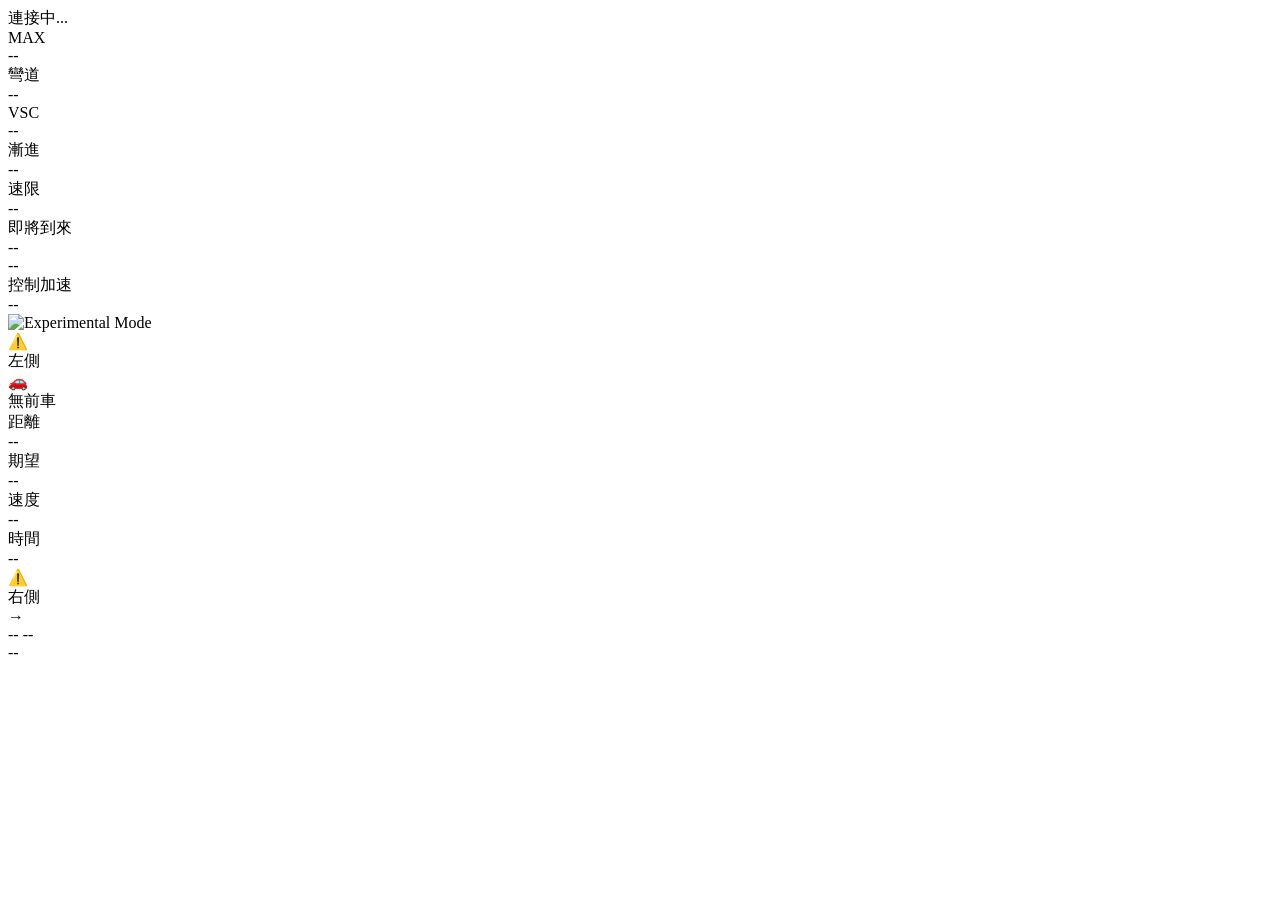
==== tools/simple_dash/static/index.html @ 24d6a060 "update" ====
<!DOCTYPE html>
<html lang="zh-TW">
<head>
  <meta charset="UTF-8">
  <meta name="viewport" content="width=device-width, initial-scale=1.0, maximum-scale=1.0, user-scalable=no, viewport-fit=cover">
  <meta name="mobile-web-app-capable" content="yes">
  <meta name="apple-mobile-web-app-capable" content="yes">
  <meta name="apple-mobile-web-app-status-bar-style" content="black-translucent">
  <title>FrogPilot Dashboard</title>
  <link rel="stylesheet" href="/static/css/style.css">
  <link rel="manifest" href="/static/manifest.json">
  <link rel="apple-touch-icon" href="/static/icon-192.png">
  <meta name="theme-color" content="#000000">
</head>
<body>
  <div id="dashboard">

    <!-- 頂部中央: 連接狀態 -->
    <div id="top-center-status" class="hidden">
      <div id="connection-status" class="connection-badge connecting">
        <span id="status-text">連接中...</span>
      </div>
    </div>

    <!-- 中央上方: MAX + 彎道 + VSC + 漸進 (並排，最低值會有動畫標示) -->
    <div id="center-top-speeds">
      <div id="max-speed-card" class="card">
        <div class="label-small">MAX</div>
        <div id="max-speed-value" class="value-large">--</div>
      </div>

      <div id="csc-card" class="card">
        <div class="label-small">彎道</div>
        <div id="csc-speed" class="value-large">--</div>
      </div>

      <div id="vsc-card" class="card">
        <div class="label-small">VSC</div>
        <div id="vsc-speed" class="value-large">--</div>
      </div>

      <div id="progressive-card" class="card">
        <div class="label-small">漸進</div>
        <div id="progressive-speed" class="value-large">--</div>
      </div>
    </div>

    <!-- 左側控制區: 速限 + 即將到來 + 控制加速 (平均分配) -->
    <div id="top-left-controls">
      <div id="speed-limit-card" class="card">
        <div class="label-small">速限</div>
        <div id="speed-limit-value" class="value-medium">--</div>
      </div>

      <!-- 即將到來的速限 -->
      <div id="upcoming-limit-card" class="card">
        <div class="label-small">即將到來</div>
        <div id="upcoming-value" class="value-medium">--</div>
        <div id="upcoming-distance" class="label-tiny">--</div>
      </div>

      <!-- 控制加速 (actuatorsOutput.accel) -->
      <div id="control-accel-card" class="card">
        <div class="label-small">控制加速</div>
        <div id="control-accel-value" class="value-medium neutral">--</div>
      </div>
    </div>

    <!-- 右下角: EXPERIMENTAL MODE -->
    <div id="bottom-right-experimental">
      <!-- EXPERIMENTAL MODE 圖示 -->
      <div id="experimental-card" class="card experimental-icon-card">
        <img id="experimental-icon" src="/static/assets/img_experimental_white.svg" alt="Experimental Mode" />
      </div>
    </div>

    <!-- 中央: 前車資訊卡片 (主要顯示) -->
    <div id="center-lead-info">
      <!-- 左側盲點警示 -->
      <div id="left-blindspot" class="blindspot-indicator hidden">
        <div class="blindspot-icon">⚠️</div>
        <div class="blindspot-label">左側</div>
      </div>

      <div id="lead-card" class="card lead-info-card">

        <!-- 無前車狀態 -->
        <div id="no-lead-state">
          <div class="no-lead-icon">🚗</div>
          <div class="no-lead-text">無前車</div>
        </div>

        <!-- 有前車狀態 -->
        <div id="has-lead-state" class="hidden">
          <!-- 4個資訊水平排列，手機時自動換行 -->
          <div class="info-row-flex">
            <div class="info-col">
              <div class="info-label">距離</div>
              <div id="lead-distance" class="info-value-medium">--</div>
            </div>
            <div class="info-col">
              <div class="info-label">期望</div>
              <div id="desired-distance" class="info-value-medium">--</div>
            </div>
            <div class="info-col">
              <div class="info-label">速度</div>
              <div id="lead-speed" class="info-value-medium">--</div>
            </div>
            <div class="info-col">
              <div class="info-label">時間</div>
              <div id="follow-time" class="info-value-medium">--</div>
            </div>
          </div>
        </div>
      </div>

      <!-- 右側盲點警示 -->
      <div id="right-blindspot" class="blindspot-indicator hidden">
        <div class="blindspot-icon">⚠️</div>
        <div class="blindspot-label">右側</div>
      </div>
    </div>

    <!-- 底部中央: 導航指示 + 道路名稱 (水平並排，貼底) -->
    <div id="bottom-center-road">
      <!-- 導航指示卡片 (來自 NavBridge) -->
      <div id="nav-instruction-card" class="card nav-card hidden">
        <div class="nav-content">
          <div id="nav-icon" class="nav-icon">→</div>
          <div class="nav-info">
            <div class="nav-main-row">
              <span id="nav-distance" class="nav-distance">--</span>
              <span id="nav-instruction" class="nav-instruction">--</span>
            </div>
            <!-- 導航中的道路名稱 -->
            <div id="nav-road-name" class="nav-road-name"></div>
          </div>
        </div>
      </div>
      <!-- 道路名稱卡片 (固定顯示) -->
      <div id="road-name-card" class="card">
        <div id="road-name-text">--</div>
      </div>
    </div>

  </div>

  <!-- Wake Lock 防止休眠 -->
  <script>
    if ('wakeLock' in navigator) {
      let wakeLock = null;
      const requestWakeLock = async () => {
        try {
          wakeLock = await navigator.wakeLock.request('screen');
          console.log('Wake Lock activated');
        } catch (err) {
          console.error('Wake Lock error:', err);
        }
      };
      requestWakeLock();

      // 重新取得 (切換 app 時會失效)
      document.addEventListener('visibilitychange', () => {
        if (wakeLock !== null && document.visibilityState === 'visible') {
          requestWakeLock();
        }
      });
    }

    // 隱藏地址欄
    window.addEventListener('load', () => {
      setTimeout(() => window.scrollTo(0, 1), 100);
    });
  </script>

  <!-- 載入模組 -->
  <script src="/static/js/webrtc.js" type="module"></script>
  <script src="/static/js/dashboard.js" type="module"></script>
  <script src="/static/js/navigation.js" type="module"></script>
  <script src="/static/js/main.js" type="module"></script>
</body>
</html>
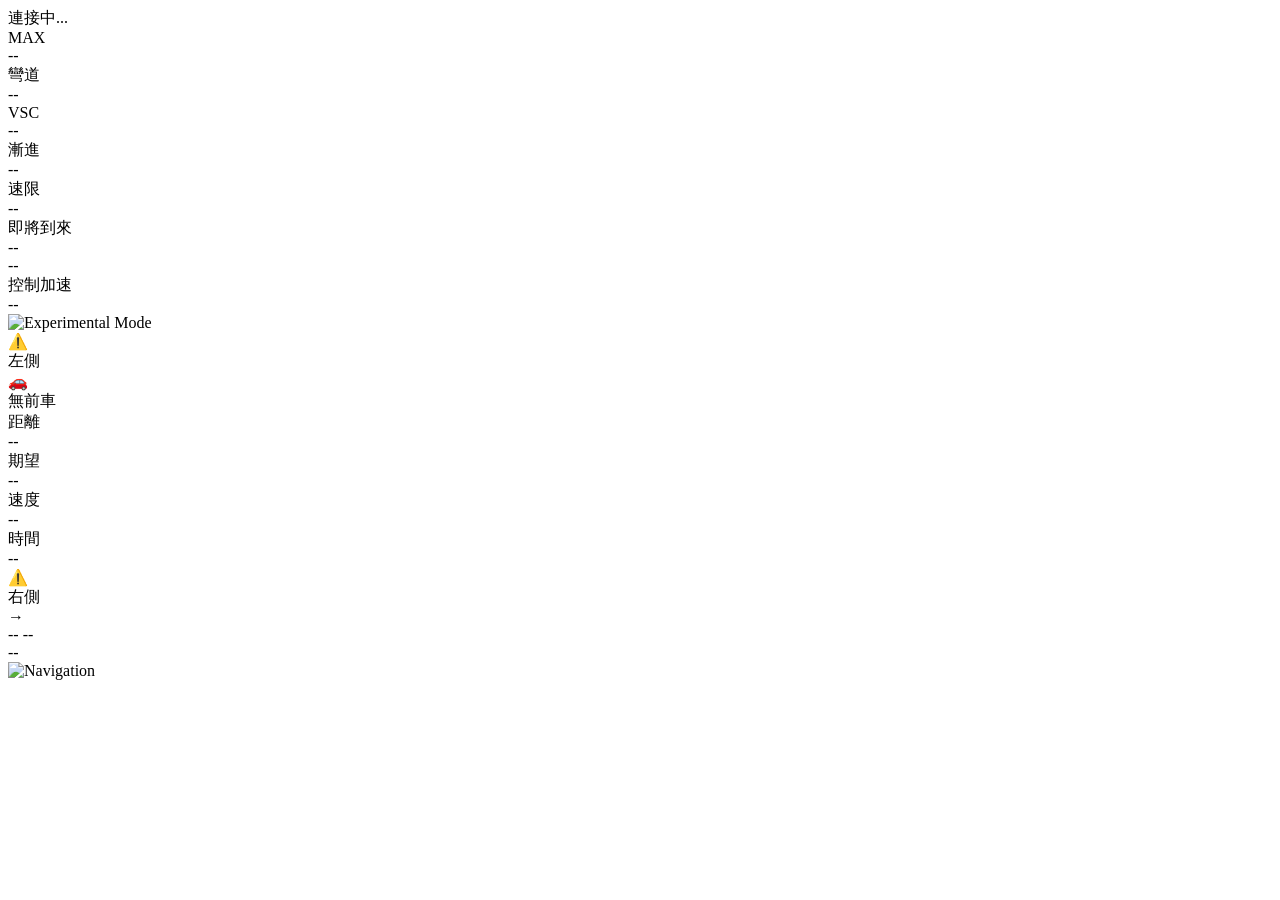
==== commit 17ba5b7d: "update" ====
--- a/tools/simple_dash/static/index.html
+++ b/tools/simple_dash/static/index.html
@@ -45,7 +45,7 @@
       </div>
     </div>
 
-    <!-- 左側控制區: 速限 + 即將到來 + 控制加速 (平均分配) -->
+    <!-- 左側控制區: 速限 + 即將到來 (平均分配) -->
     <div id="top-left-controls">
       <div id="speed-limit-card" class="card">
         <div class="label-small">速限</div>
@@ -58,16 +58,16 @@
         <div id="upcoming-value" class="value-medium">--</div>
         <div id="upcoming-distance" class="label-tiny">--</div>
       </div>
+    </div>
 
+    <!-- 右側控制區: 控制加速 + EXPERIMENTAL MODE (與前車卡片底部齊平) -->
+    <div id="top-right-controls">
       <!-- 控制加速 (actuatorsOutput.accel) -->
       <div id="control-accel-card" class="card">
         <div class="label-small">控制加速</div>
         <div id="control-accel-value" class="value-medium neutral">--</div>
       </div>
-    </div>
 
-    <!-- 右下角: EXPERIMENTAL MODE -->
-    <div id="bottom-right-experimental">
       <!-- EXPERIMENTAL MODE 圖示 -->
       <div id="experimental-card" class="card experimental-icon-card">
         <img id="experimental-icon" src="/static/assets/img_experimental_white.svg" alt="Experimental Mode" />
@@ -121,8 +121,8 @@
       </div>
     </div>
 
-    <!-- 底部中央: 導航指示 + 道路名稱 (水平並排，貼底) -->
-    <div id="bottom-center-road">
+    <!-- 前車下方: 導航資訊列 (全寬，與左右側卡片齊平) -->
+    <div id="nav-row">
       <!-- 導航指示卡片 (來自 NavBridge) -->
       <div id="nav-instruction-card" class="card nav-card hidden">
         <div class="nav-content">
@@ -134,6 +134,11 @@
             </div>
             <!-- 導航中的道路名稱 -->
             <div id="nav-road-name" class="nav-road-name"></div>
+            <!-- 行程資訊 (剩餘距離/時間/ETA) -->
+            <div class="nav-trip-row">
+              <span id="nav-remaining" class="nav-remaining"></span>
+              <span id="nav-eta" class="nav-eta"></span>
+            </div>
           </div>
         </div>
       </div>
@@ -141,6 +146,11 @@
       <div id="road-name-card" class="card">
         <div id="road-name-text">--</div>
       </div>
+    </div>
+
+    <!-- 底部全寬導航動畫條 -->
+    <div id="bottom-navigation-bar">
+      <img id="nav-standby-gif" src="/static/assets/navstandby2.gif" alt="Navigation" />
     </div>
 
   </div>
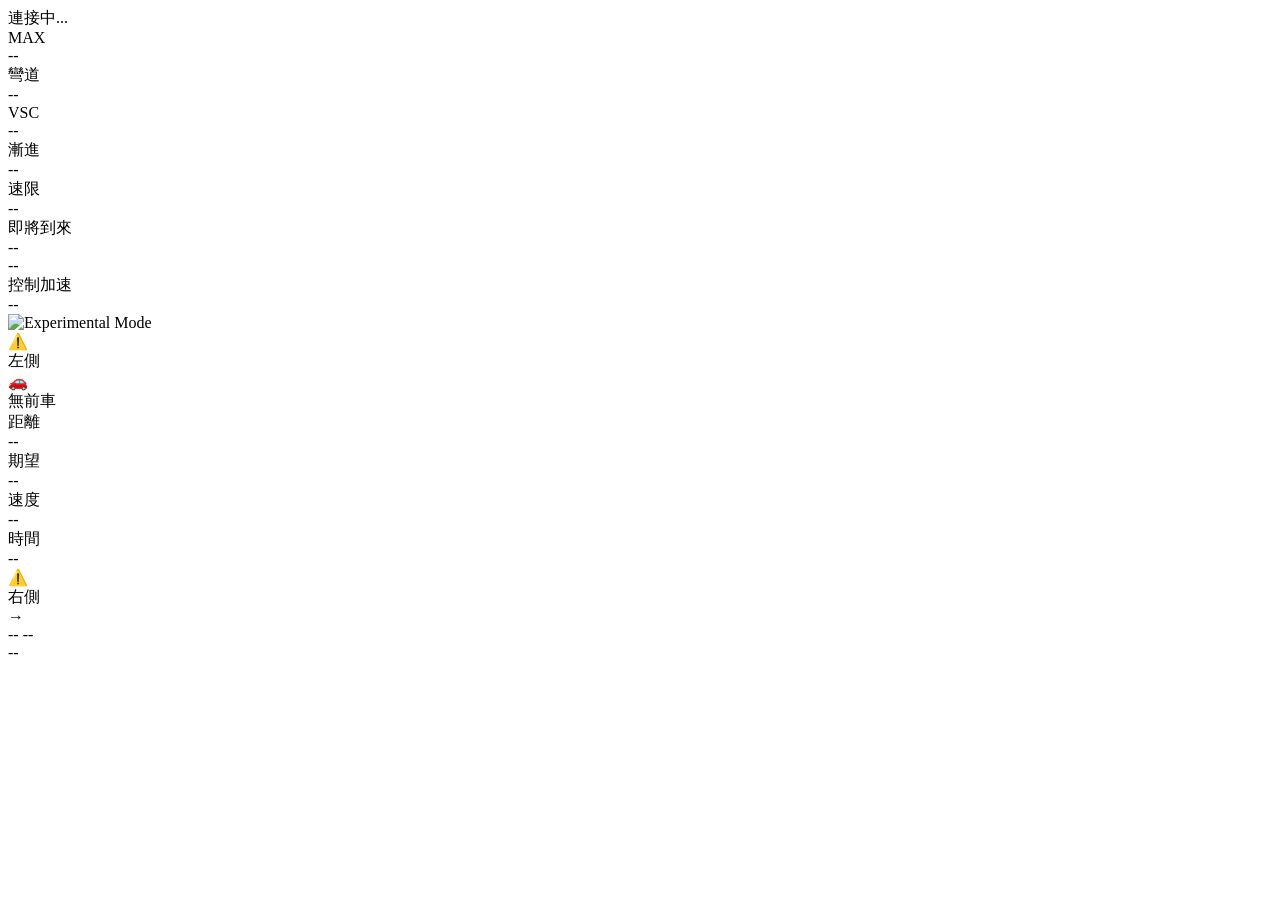
==== commit 4b18f7fc: "update" ====
--- a/tools/simple_dash/static/index.html
+++ b/tools/simple_dash/static/index.html
@@ -148,11 +148,6 @@
       </div>
     </div>
 
-    <!-- 底部全寬導航動畫條 -->
-    <div id="bottom-navigation-bar">
-      <img id="nav-standby-gif" src="/static/assets/navstandby2.gif" alt="Navigation" />
-    </div>
-
   </div>
 
   <!-- Wake Lock 防止休眠 -->
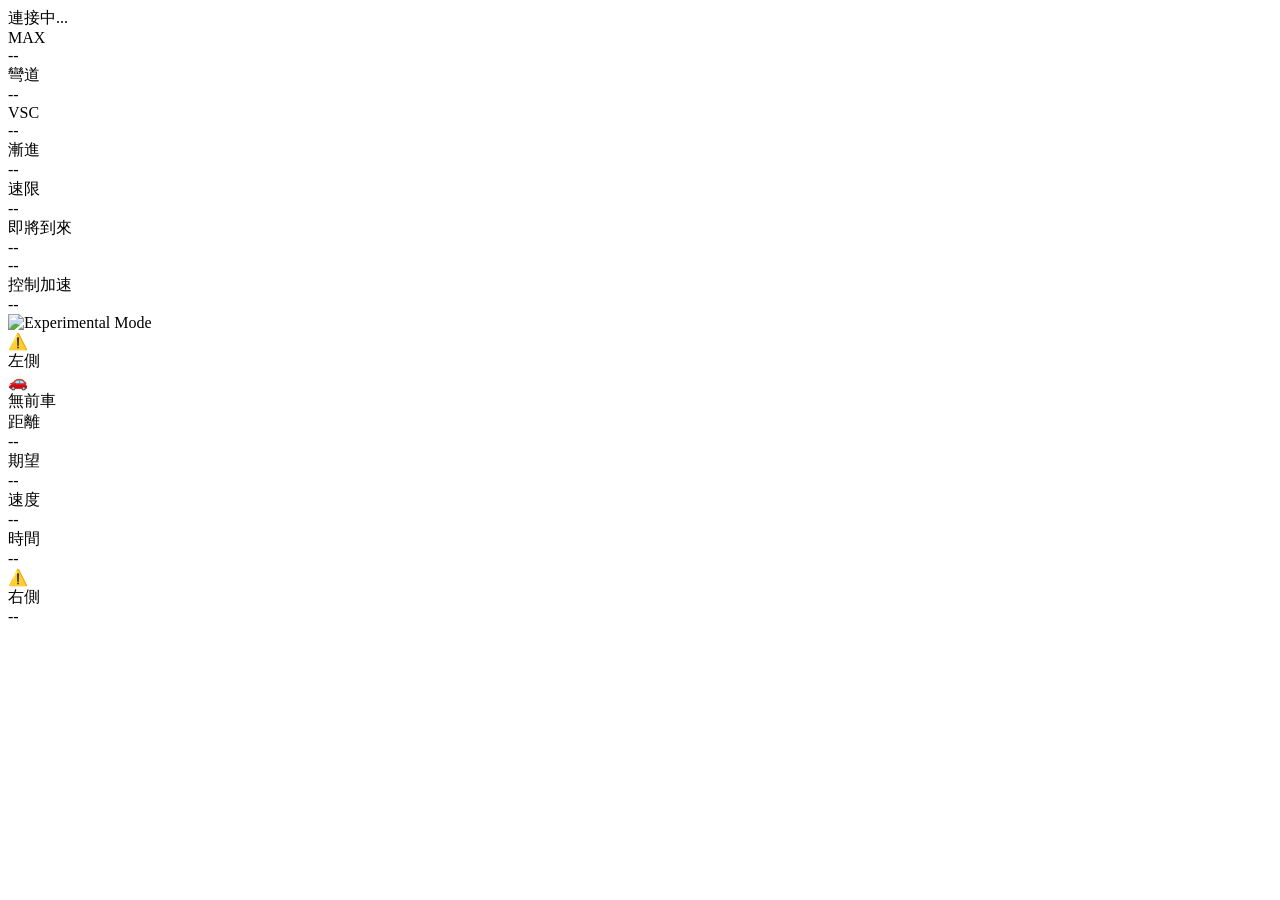
==== commit cfcf4a28: "update" ====
--- a/tools/simple_dash/static/index.html
+++ b/tools/simple_dash/static/index.html
@@ -123,24 +123,9 @@
 
     <!-- 前車下方: 導航資訊列 (全寬，與左右側卡片齊平) -->
     <div id="nav-row">
-      <!-- 導航指示卡片 (來自 NavBridge) -->
-      <div id="nav-instruction-card" class="card nav-card hidden">
-        <div class="nav-content">
-          <div id="nav-icon" class="nav-icon">→</div>
-          <div class="nav-info">
-            <div class="nav-main-row">
-              <span id="nav-distance" class="nav-distance">--</span>
-              <span id="nav-instruction" class="nav-instruction">--</span>
-            </div>
-            <!-- 導航中的道路名稱 -->
-            <div id="nav-road-name" class="nav-road-name"></div>
-            <!-- 行程資訊 (剩餘距離/時間/ETA) -->
-            <div class="nav-trip-row">
-              <span id="nav-remaining" class="nav-remaining"></span>
-              <span id="nav-eta" class="nav-eta"></span>
-            </div>
-          </div>
-        </div>
+      <!-- 導航佔位區域 (固定高度，供 NavDash App 原生 overlay 疊加) -->
+      <div id="nav-placeholder" class="card nav-placeholder">
+        <!-- 空白透明區域 -->
       </div>
       <!-- 道路名稱卡片 (固定顯示) -->
       <div id="road-name-card" class="card">
@@ -181,7 +166,7 @@
   <!-- 載入模組 -->
   <script src="/static/js/webrtc.js" type="module"></script>
   <script src="/static/js/dashboard.js" type="module"></script>
-  <script src="/static/js/navigation.js" type="module"></script>
+  <!-- navigation.js 已移除，導航由 NavDash App 原生 overlay 顯示 -->
   <script src="/static/js/main.js" type="module"></script>
 </body>
 </html>
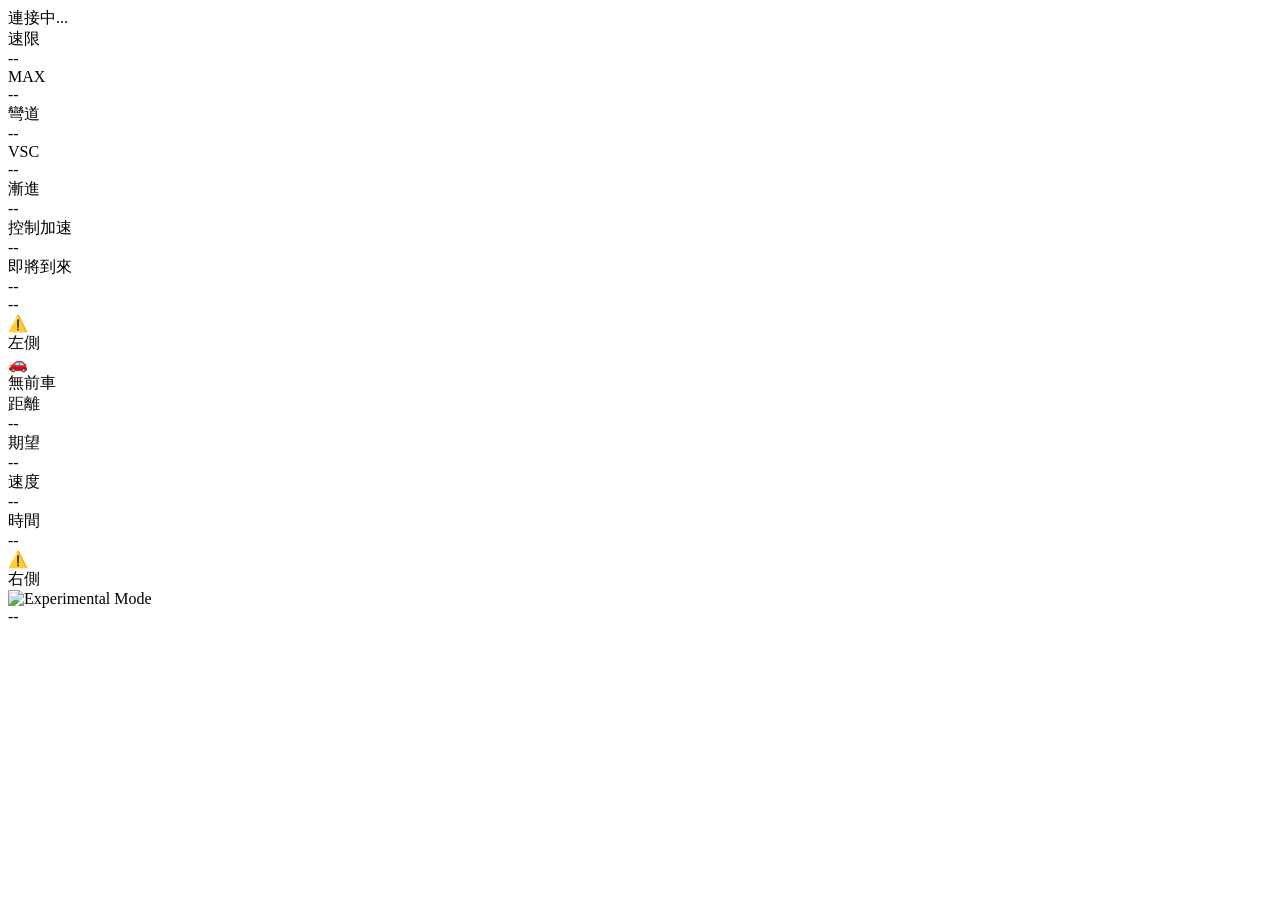
==== commit 1d70687d: "update" ====
--- a/tools/simple_dash/static/index.html
+++ b/tools/simple_dash/static/index.html
@@ -22,112 +22,106 @@
       </div>
     </div>
 
-    <!-- 中央上方: MAX + 彎道 + VSC + 漸進 (並排，最低值會有動畫標示) -->
-    <div id="center-top-speeds">
-      <div id="max-speed-card" class="card">
-        <div class="label-small">MAX</div>
-        <div id="max-speed-value" class="value-large">--</div>
+    <!-- 頂部一排: 速限 + MAX + 彎道 + VSC + 漸進 + 控制加速 (6個統一大小) -->
+    <div id="top-row">
+      <div id="speed-limit-card" class="card top-card">
+        <div class="label-small">速限</div>
+        <div id="speed-limit-value" class="value-top">--</div>
       </div>
 
-      <div id="csc-card" class="card">
-        <div class="label-small">彎道</div>
-        <div id="csc-speed" class="value-large">--</div>
+      <div id="max-speed-card" class="card top-card">
+        <div class="label-small">MAX</div>
+        <div id="max-speed-value" class="value-top">--</div>
       </div>
 
-      <div id="vsc-card" class="card">
-        <div class="label-small">VSC</div>
-        <div id="vsc-speed" class="value-large">--</div>
+      <div id="csc-card" class="card top-card">
+        <div class="label-small">彎道</div>
+        <div id="csc-speed" class="value-top">--</div>
       </div>
 
-      <div id="progressive-card" class="card">
+      <div id="vsc-card" class="card top-card">
+        <div class="label-small">VSC</div>
+        <div id="vsc-speed" class="value-top">--</div>
+      </div>
+
+      <div id="progressive-card" class="card top-card">
         <div class="label-small">漸進</div>
-        <div id="progressive-speed" class="value-large">--</div>
+        <div id="progressive-speed" class="value-top">--</div>
+      </div>
+
+      <div id="control-accel-card" class="card top-card">
+        <div class="label-small">控制加速</div>
+        <div id="control-accel-value" class="value-top neutral">--</div>
       </div>
     </div>
 
-    <!-- 左側控制區: 速限 + 即將到來 (平均分配) -->
-    <div id="top-left-controls">
-      <div id="speed-limit-card" class="card">
-        <div class="label-small">速限</div>
-        <div id="speed-limit-value" class="value-medium">--</div>
+    <!-- 中間一排: 即將到來 + 前車卡片 + EXPERIMENTAL (垂直對齊) -->
+    <div id="middle-row">
+      <!-- 左側: 即將到來的速限 -->
+      <div id="upcoming-limit-card" class="card side-card">
+        <div class="label-small">即將到來</div>
+        <div id="upcoming-value" class="value-side">--</div>
+        <div id="upcoming-distance" class="label-tiny">--</div>
       </div>
 
-      <!-- 即將到來的速限 -->
-      <div id="upcoming-limit-card" class="card">
-        <div class="label-small">即將到來</div>
-        <div id="upcoming-value" class="value-medium">--</div>
-        <div id="upcoming-distance" class="label-tiny">--</div>
-      </div>
-    </div>
+      <!-- 中央: 前車資訊卡片 (含盲點警示) -->
+      <div id="center-lead-info">
+        <!-- 左側盲點警示 -->
+        <div id="left-blindspot" class="blindspot-indicator hidden">
+          <div class="blindspot-icon">⚠️</div>
+          <div class="blindspot-label">左側</div>
+        </div>
 
-    <!-- 右側控制區: 控制加速 + EXPERIMENTAL MODE (與前車卡片底部齊平) -->
-    <div id="top-right-controls">
-      <!-- 控制加速 (actuatorsOutput.accel) -->
-      <div id="control-accel-card" class="card">
-        <div class="label-small">控制加速</div>
-        <div id="control-accel-value" class="value-medium neutral">--</div>
+        <div id="lead-card" class="card lead-info-card">
+          <!-- 無前車狀態 -->
+          <div id="no-lead-state">
+            <div class="no-lead-icon">🚗</div>
+            <div class="no-lead-text">無前車</div>
+          </div>
+
+          <!-- 有前車狀態 -->
+          <div id="has-lead-state" class="hidden">
+            <div class="info-row-flex">
+              <div class="info-col">
+                <div class="info-label">距離</div>
+                <div id="lead-distance" class="info-value-medium">--</div>
+              </div>
+              <div class="info-col">
+                <div class="info-label">期望</div>
+                <div id="desired-distance" class="info-value-medium">--</div>
+              </div>
+              <div class="info-col">
+                <div class="info-label">速度</div>
+                <div id="lead-speed" class="info-value-medium">--</div>
+              </div>
+              <div class="info-col">
+                <div class="info-label">時間</div>
+                <div id="follow-time" class="info-value-medium">--</div>
+              </div>
+            </div>
+          </div>
+        </div>
+
+        <!-- 右側盲點警示 -->
+        <div id="right-blindspot" class="blindspot-indicator hidden">
+          <div class="blindspot-icon">⚠️</div>
+          <div class="blindspot-label">右側</div>
+        </div>
       </div>
 
-      <!-- EXPERIMENTAL MODE 圖示 -->
-      <div id="experimental-card" class="card experimental-icon-card">
+      <!-- 右側: EXPERIMENTAL MODE 圖示 -->
+      <div id="experimental-card" class="card side-card experimental-icon-card">
         <img id="experimental-icon" src="/static/assets/img_experimental_white.svg" alt="Experimental Mode" />
       </div>
     </div>
 
-    <!-- 中央: 前車資訊卡片 (主要顯示) -->
-    <div id="center-lead-info">
-      <!-- 左側盲點警示 -->
-      <div id="left-blindspot" class="blindspot-indicator hidden">
-        <div class="blindspot-icon">⚠️</div>
-        <div class="blindspot-label">左側</div>
-      </div>
-
-      <div id="lead-card" class="card lead-info-card">
-
-        <!-- 無前車狀態 -->
-        <div id="no-lead-state">
-          <div class="no-lead-icon">🚗</div>
-          <div class="no-lead-text">無前車</div>
-        </div>
-
-        <!-- 有前車狀態 -->
-        <div id="has-lead-state" class="hidden">
-          <!-- 4個資訊水平排列，手機時自動換行 -->
-          <div class="info-row-flex">
-            <div class="info-col">
-              <div class="info-label">距離</div>
-              <div id="lead-distance" class="info-value-medium">--</div>
-            </div>
-            <div class="info-col">
-              <div class="info-label">期望</div>
-              <div id="desired-distance" class="info-value-medium">--</div>
-            </div>
-            <div class="info-col">
-              <div class="info-label">速度</div>
-              <div id="lead-speed" class="info-value-medium">--</div>
-            </div>
-            <div class="info-col">
-              <div class="info-label">時間</div>
-              <div id="follow-time" class="info-value-medium">--</div>
-            </div>
-          </div>
-        </div>
-      </div>
-
-      <!-- 右側盲點警示 -->
-      <div id="right-blindspot" class="blindspot-indicator hidden">
-        <div class="blindspot-icon">⚠️</div>
-        <div class="blindspot-label">右側</div>
-      </div>
-    </div>
-
-    <!-- 前車下方: 導航資訊列 (全寬，與左右側卡片齊平) -->
-    <div id="nav-row">
-      <!-- 導航佔位區域 (固定高度，供 NavDash App 原生 overlay 疊加) -->
-      <div id="nav-placeholder" class="card nav-placeholder">
+    <!-- 底部: 導航佔位 + 道路名稱 (道路名稱置中) -->
+    <div id="bottom-row">
+      <!-- 導航佔位區域 (供 NavDash App overlay) -->
+      <div id="nav-placeholder" class="nav-placeholder">
         <!-- 空白透明區域 -->
       </div>
-      <!-- 道路名稱卡片 (固定顯示) -->
+      <!-- 道路名稱卡片 (置中) -->
       <div id="road-name-card" class="card">
         <div id="road-name-text">--</div>
       </div>
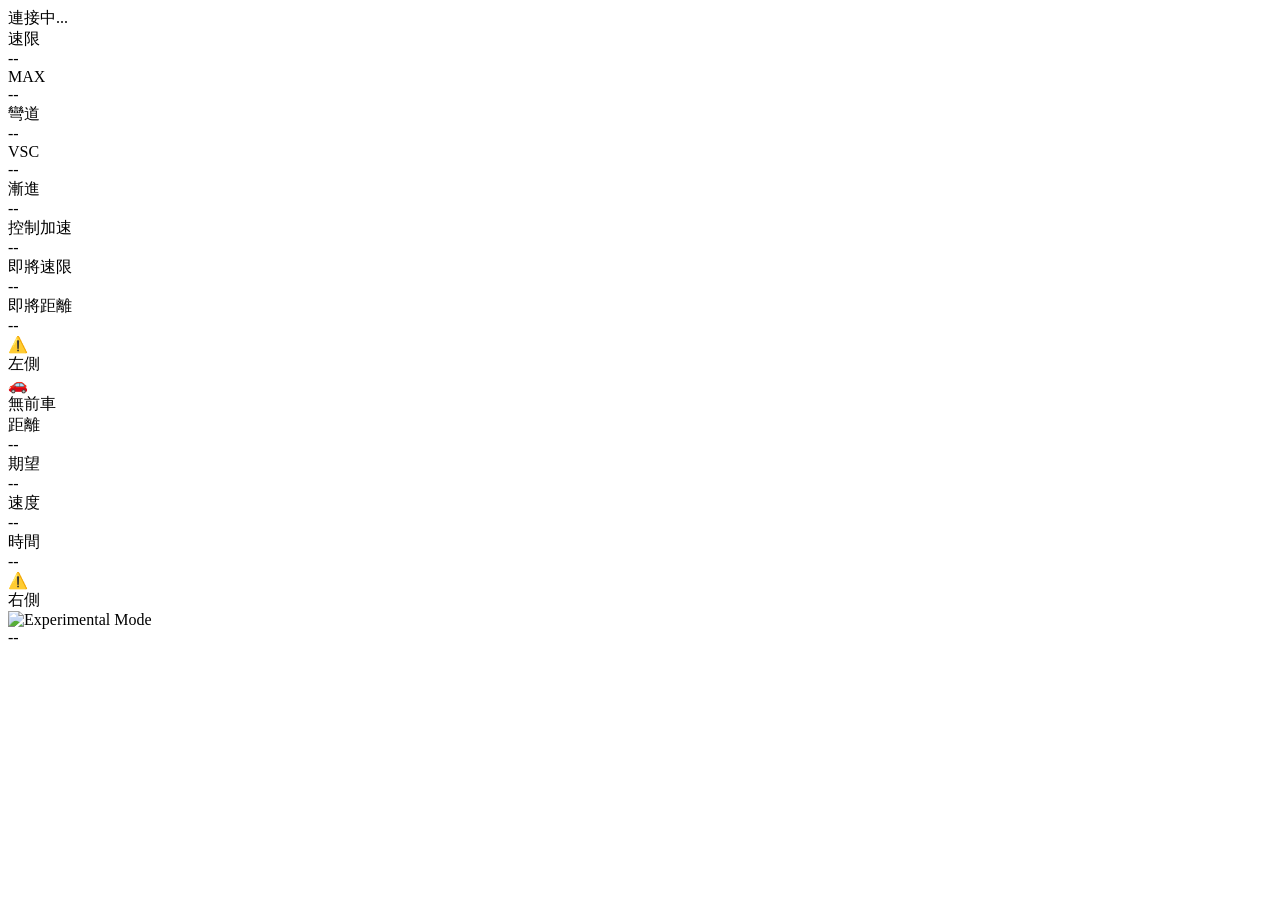
==== commit a3b4a707: "update" ====
--- a/tools/simple_dash/static/index.html
+++ b/tools/simple_dash/static/index.html
@@ -55,13 +55,19 @@
       </div>
     </div>
 
-    <!-- 中間一排: 即將到來 + 前車卡片 + EXPERIMENTAL (垂直對齊) -->
+    <!-- 中間一排: 左側卡片 + 前車卡片 + 右側卡片 -->
     <div id="middle-row">
-      <!-- 左側: 即將到來的速限 -->
-      <div id="upcoming-limit-card" class="card side-card">
-        <div class="label-small">即將到來</div>
-        <div id="upcoming-value" class="value-side">--</div>
-        <div id="upcoming-distance" class="label-tiny">--</div>
+      <!-- 左側: 垂直排列的小卡片 -->
+      <div class="side-column">
+        <div id="upcoming-speed-card" class="card mini-card">
+          <div class="label-small">即將速限</div>
+          <div id="upcoming-value" class="value-top">--</div>
+        </div>
+        <div id="upcoming-distance-card" class="card mini-card">
+          <div class="label-small">即將距離</div>
+          <div id="upcoming-distance" class="value-top">--</div>
+        </div>
+        <!-- 未來可在此新增更多卡片 -->
       </div>
 
       <!-- 中央: 前車資訊卡片 (含盲點警示) -->
@@ -109,9 +115,12 @@
         </div>
       </div>
 
-      <!-- 右側: EXPERIMENTAL MODE 圖示 -->
-      <div id="experimental-card" class="card side-card experimental-icon-card">
-        <img id="experimental-icon" src="/static/assets/img_experimental_white.svg" alt="Experimental Mode" />
+      <!-- 右側: 垂直排列的小卡片 -->
+      <div class="side-column">
+        <div id="experimental-card" class="card mini-card">
+          <img id="experimental-icon" src="/static/assets/img_experimental_white.svg" alt="Experimental Mode" />
+        </div>
+        <!-- 未來可在此新增更多卡片 -->
       </div>
     </div>
 
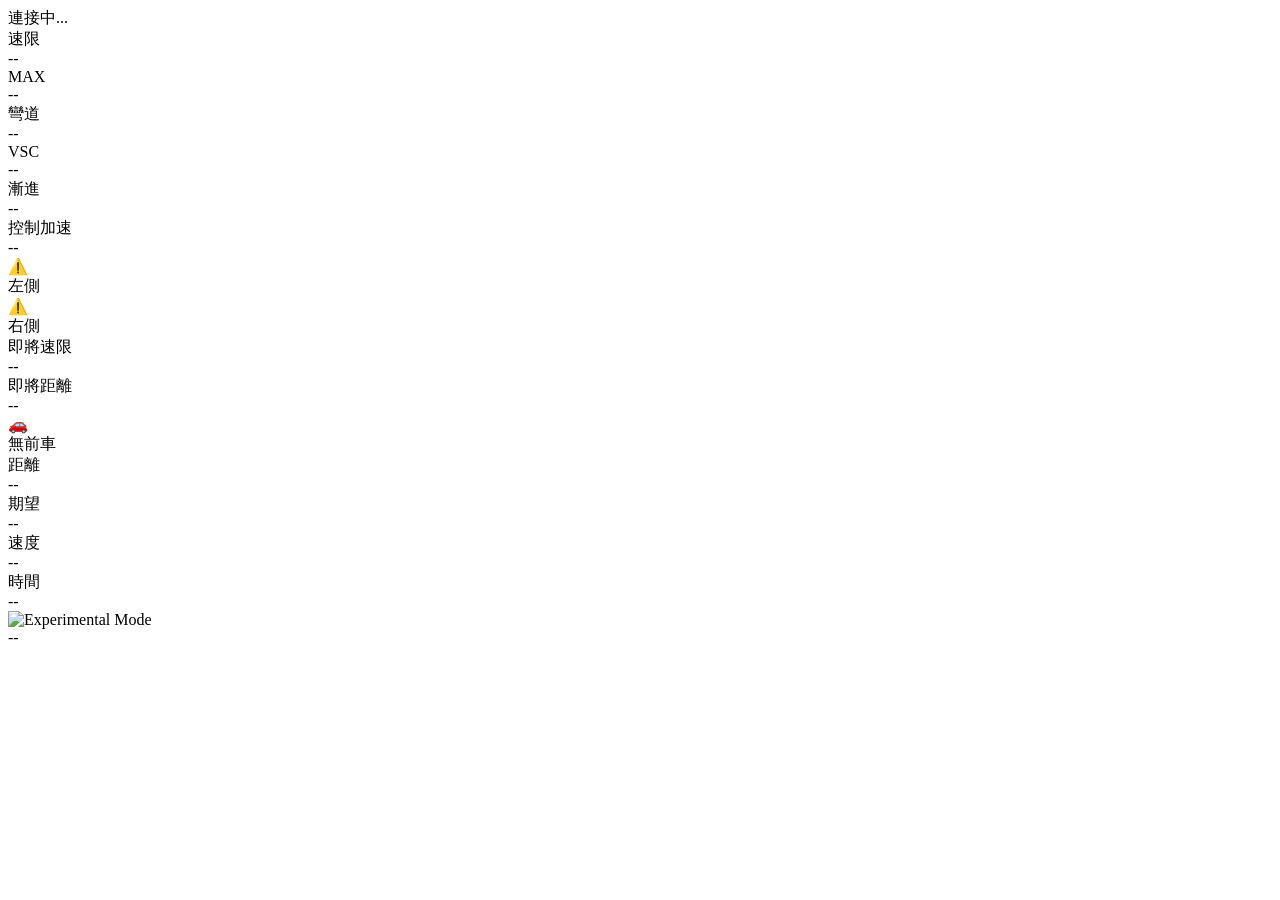
==== commit 5ad4e3d6: "update" ====
--- a/tools/simple_dash/static/index.html
+++ b/tools/simple_dash/static/index.html
@@ -55,6 +55,16 @@
       </div>
     </div>
 
+    <!-- 盲點警示 - 獨立於其他容器 -->
+    <div id="left-blindspot" class="blindspot-indicator hidden">
+      <div class="blindspot-icon">⚠️</div>
+      <div class="blindspot-label">左側</div>
+    </div>
+    <div id="right-blindspot" class="blindspot-indicator hidden">
+      <div class="blindspot-icon">⚠️</div>
+      <div class="blindspot-label">右側</div>
+    </div>
+
     <!-- 中間一排: 左側卡片 + 前車卡片 + 右側卡片 -->
     <div id="middle-row">
       <!-- 左側: 垂直排列的小卡片 -->
@@ -70,14 +80,8 @@
         <!-- 未來可在此新增更多卡片 -->
       </div>
 
-      <!-- 中央: 前車資訊卡片 (含盲點警示) -->
+      <!-- 中央: 前車資訊卡片 -->
       <div id="center-lead-info">
-        <!-- 左側盲點警示 -->
-        <div id="left-blindspot" class="blindspot-indicator hidden">
-          <div class="blindspot-icon">⚠️</div>
-          <div class="blindspot-label">左側</div>
-        </div>
-
         <div id="lead-card" class="card lead-info-card">
           <!-- 無前車狀態 -->
           <div id="no-lead-state">
@@ -106,12 +110,6 @@
               </div>
             </div>
           </div>
-        </div>
-
-        <!-- 右側盲點警示 -->
-        <div id="right-blindspot" class="blindspot-indicator hidden">
-          <div class="blindspot-icon">⚠️</div>
-          <div class="blindspot-label">右側</div>
         </div>
       </div>
 
